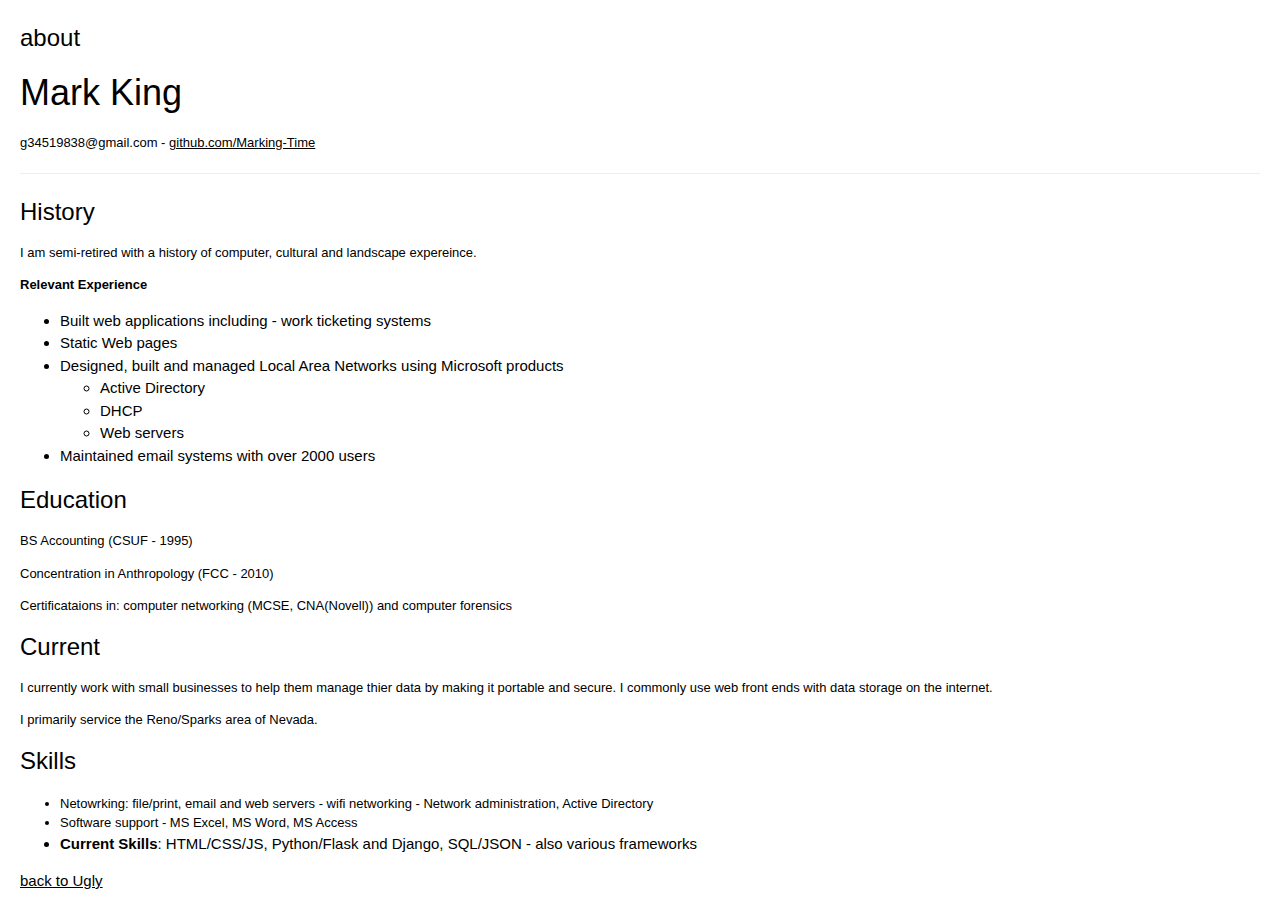
==== index.html @ 823e4e30 "Amend content" ====
<!DOCTYPE html>
<html lang="en">
<head>
    <meta charset="UTF-8">
    <meta name="viewport" content="width=device-width, initial-scale=1.0">
    <link rel="stylesheet" href="w3.css">
    <link rel="stylesheet" href="test.css">
    <title>About - Mark King</title>
    <link rel="icon" type="image/x-icon" href="image.ico">
</head>
<body>
    <h3>about</h3>
<h1>Mark King</h1>
<p>g34519838@gmail.com  -  <a href="https://github.com/Marking-Time">github.com/Marking-Time</a></p>
<hr>

<h3>History</h3>
    <p> I am semi-retired with a history of computer, cultural and landscape expereince. </p>
    <p><b>Relevant Experience</b></p>
    <ul>
        <li>Built web applications including - work ticketing systems</li>
        <li>Static Web pages</li>
        <li>Designed, built and managed Local Area Networks using Microsoft products</li>
        <ul>
            <li>Active Directory</li>
            <li>DHCP</li>
            <li>Web servers</li>
        </ul>
        <li>Maintained email systems with over 2000 users</li>
    </ul>
<h3>Education</h3>
    <p>BS Accounting (CSUF - 1995)</p>
    <p>Concentration in Anthropology (FCC - 2010)</p>
    <p>Certificataions in: computer networking (MCSE, CNA(Novell)) and computer forensics</p>

<h3>Current</h3>
    <p>I currently work with small businesses to help them manage thier data by making it portable and secure. I commonly use web front ends with data storage on the internet.</p>
    <p> I primarily service the Reno/Sparks area of Nevada.</p>

<h3>Skills</h3>
    <p>
        <ul>
            <li class="thirteen">Netowrking: file/print, email and web servers - wifi networking - Network administration, Active Directory</li>
            <li class="thirteen">Software support - MS Excel, MS Word, MS Access</li>
            <li><b>Current Skills</b>: HTML/CSS/JS, Python/Flask and Django, SQL/JSON - also various frameworks</li>
        </ul>
    </p>


<a href="test.html">back to Ugly</a>
    <p></p>
    <p></p>
    <p></p>
</body>
</html>
---- test.css ----
body {
    margin: 20px;
}
p {
    font-size: 13px;
}
.thirteen {
    font-size: 13px;
}
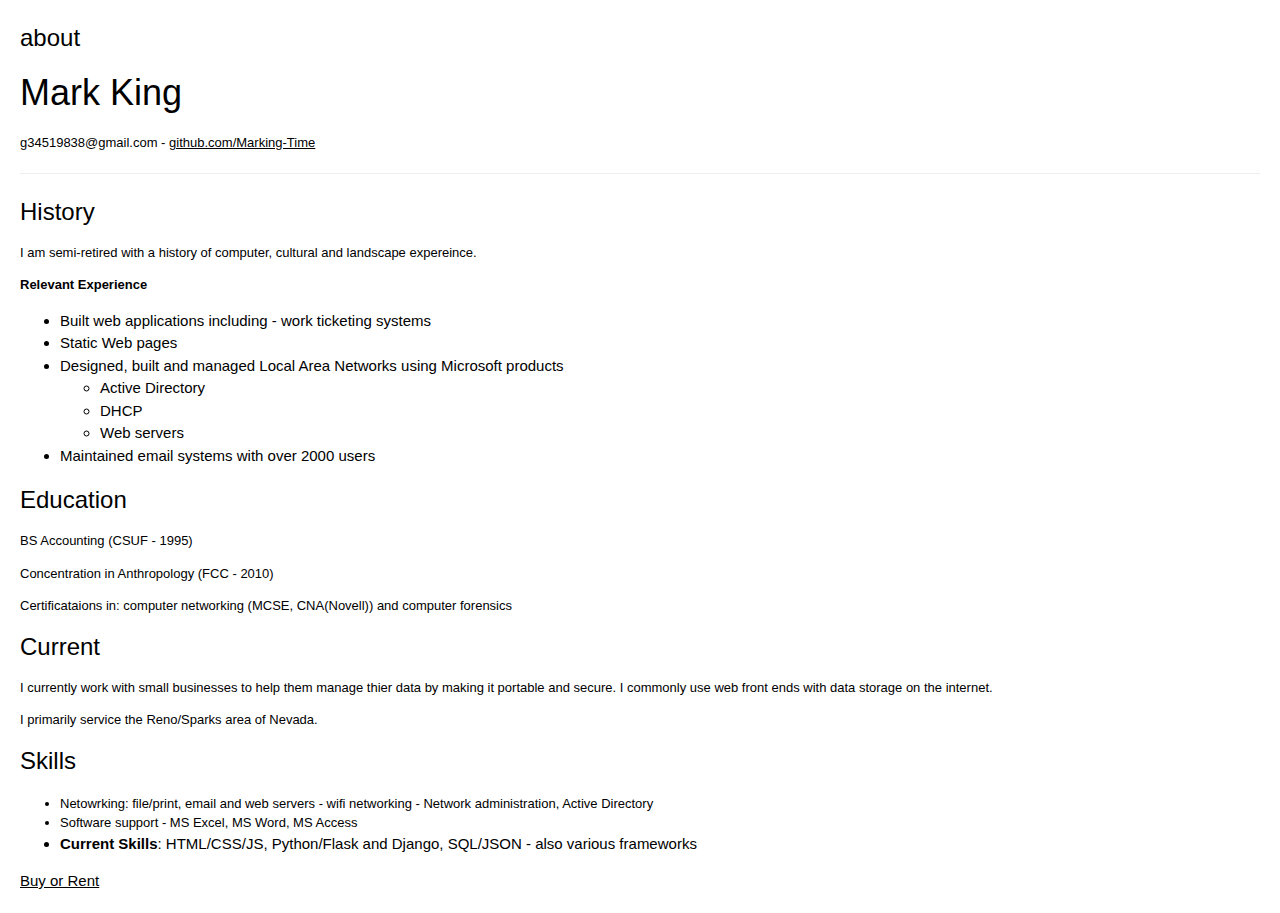
==== commit eb15d6e5: "Update content" ====
--- a/index.html
+++ b/index.html
@@ -47,7 +47,7 @@
     </p>
 
 
-<a href="test.html">back to Ugly</a>
+<a href="test.html">Buy or Rent </a>
     <p></p>
     <p></p>
     <p></p>
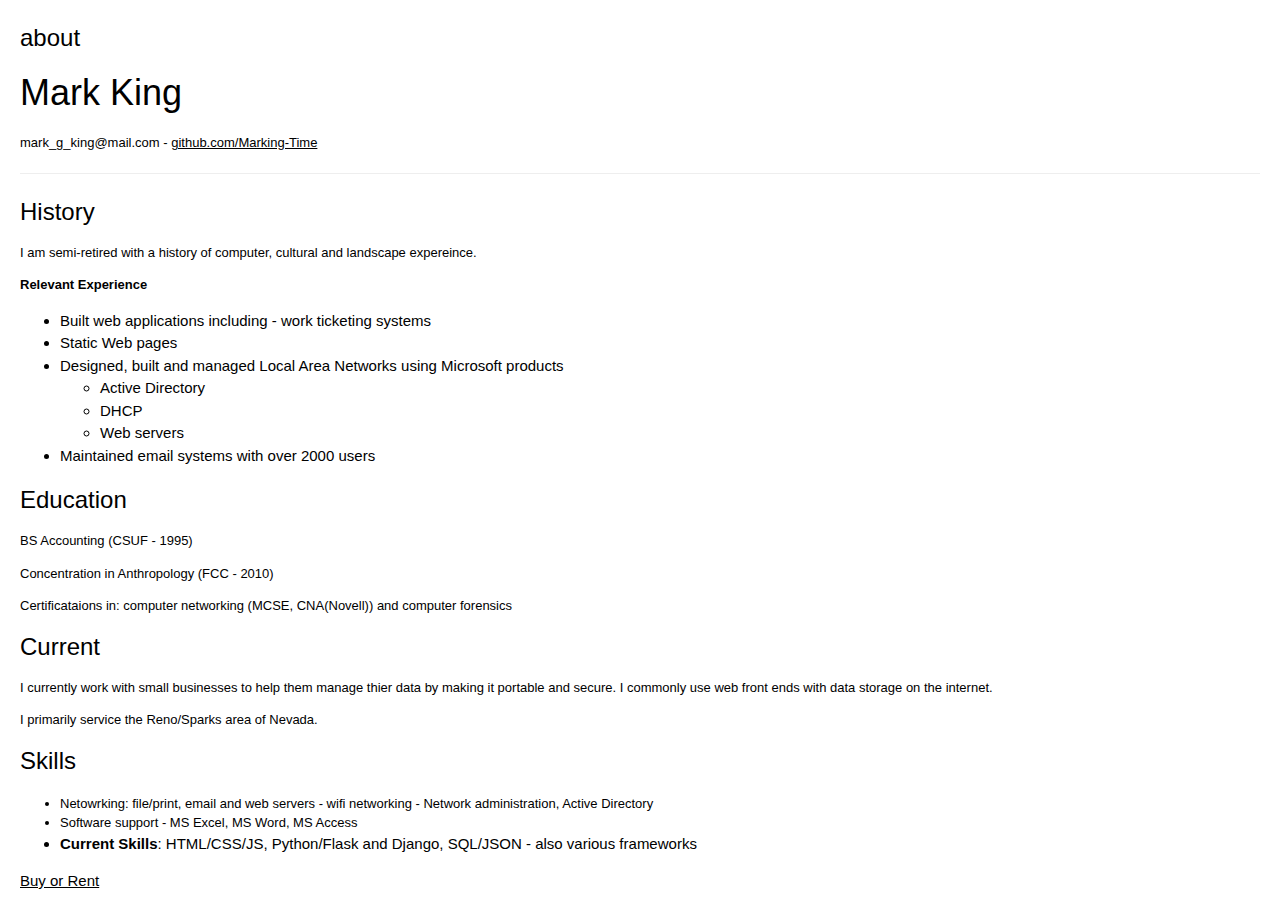
==== commit 3aa06242: "update content - email address" ====
--- a/index.html
+++ b/index.html
@@ -11,7 +11,7 @@
 <body>
     <h3>about</h3>
 <h1>Mark King</h1>
-<p>g34519838@gmail.com  -  <a href="https://github.com/Marking-Time">github.com/Marking-Time</a></p>
+<p>mark_g_king@mail.com  -  <a href="https://github.com/Marking-Time">github.com/Marking-Time</a></p>
 <hr>
 
 <h3>History</h3>
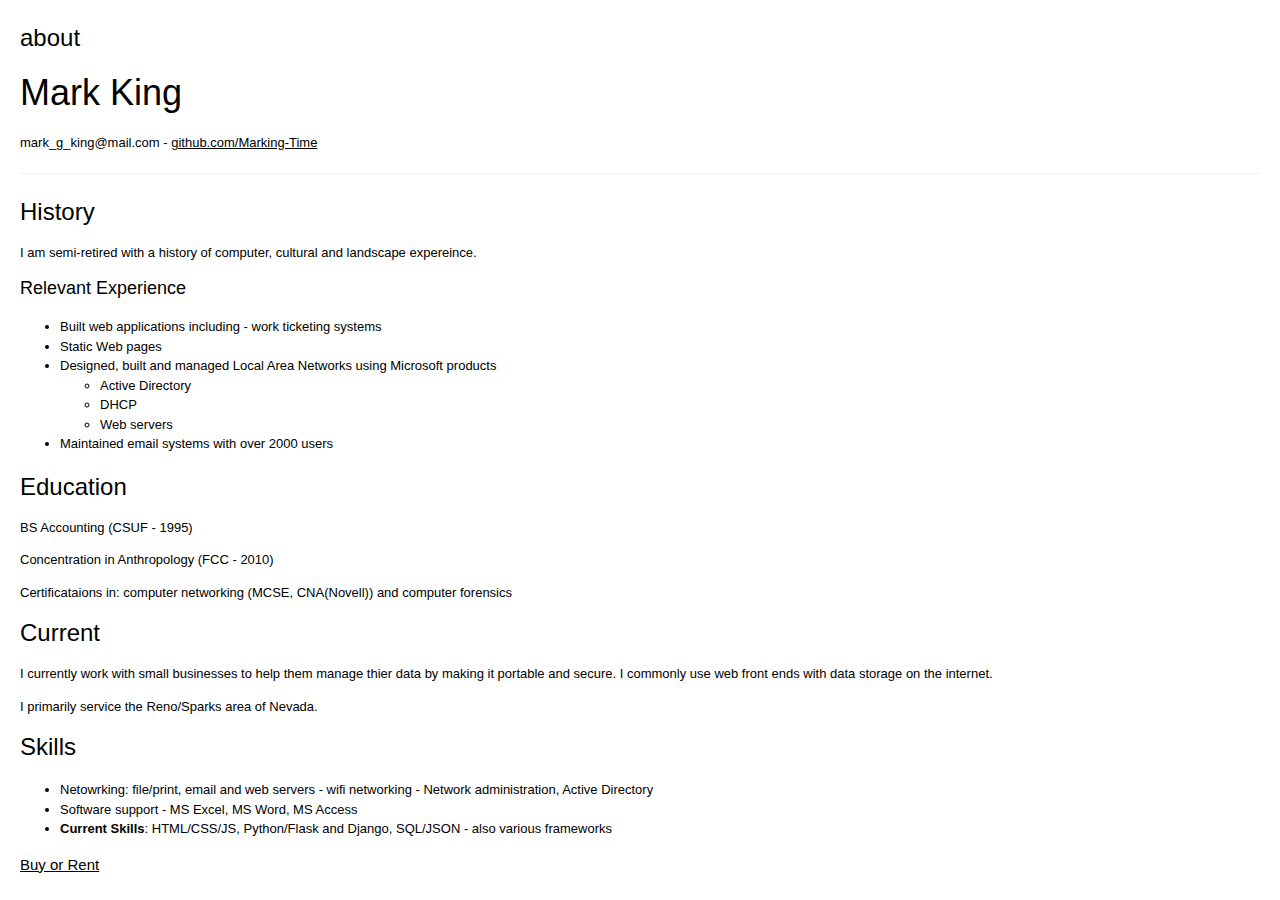
==== commit d64e788c: "change css to make 13px standard in ul li" ====
--- a/index.html
+++ b/index.html
@@ -16,7 +16,8 @@
 
 <h3>History</h3>
     <p> I am semi-retired with a history of computer, cultural and landscape expereince. </p>
-    <p><b>Relevant Experience</b></p>
+    <!-- <p><b>Relevant Experience</b></p> -->
+     <h5>Relevant Experience</h5>
     <ul>
         <li>Built web applications including - work ticketing systems</li>
         <li>Static Web pages</li>
@@ -47,7 +48,7 @@
     </p>
 
 
-<a href="test.html">Buy or Rent </a>
+<a href="buy-rent.html">Buy or Rent </a>
     <p></p>
     <p></p>
     <p></p>
--- a/test.css
+++ b/test.css
@@ -6,4 +6,7 @@
 }
 .thirteen {
     font-size: 13px;
+}
+ul li {
+    font-size: 13px;
 }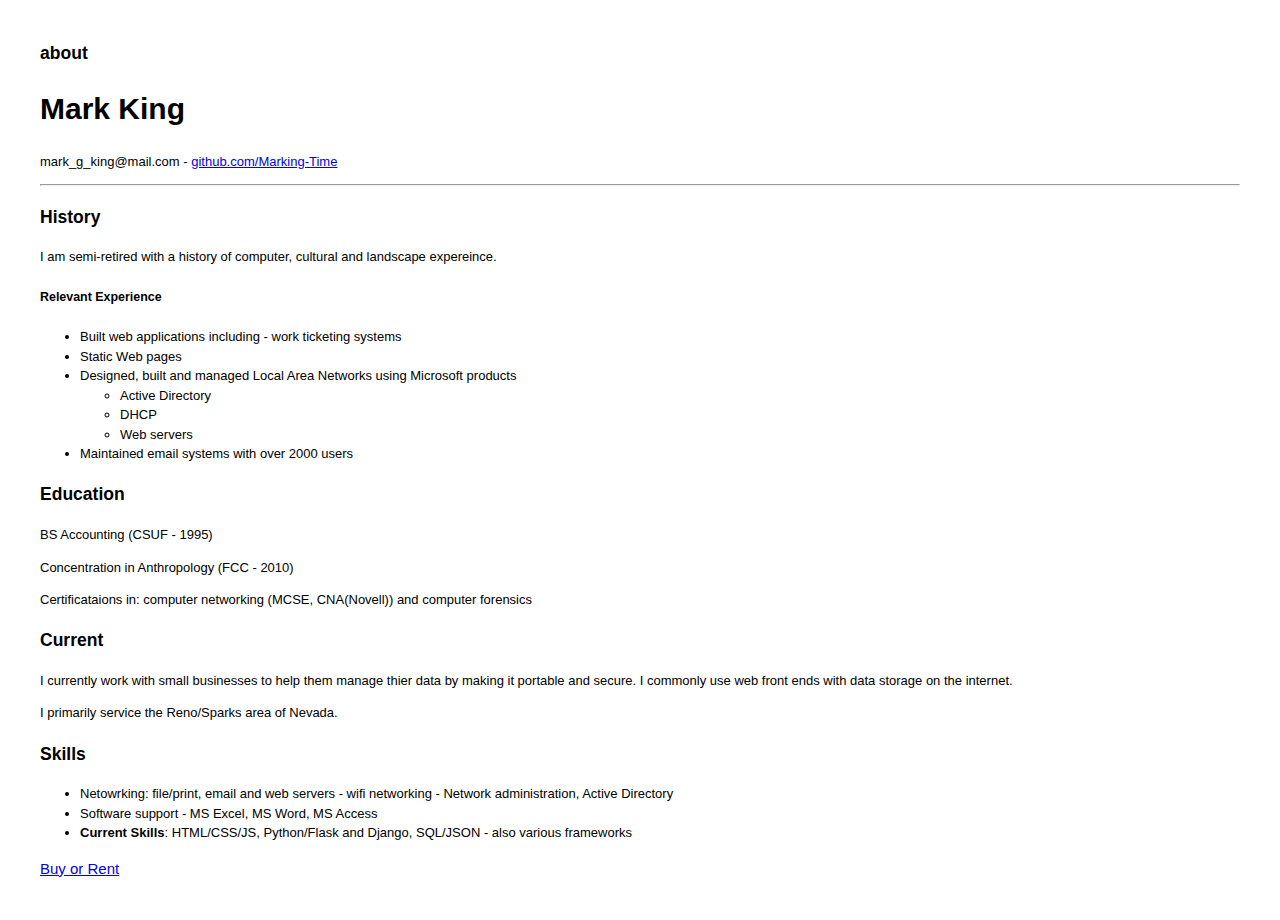
==== commit cfd3440f: "standardize fonts" ====
--- a/index.html
+++ b/index.html
@@ -3,7 +3,7 @@
 <head>
     <meta charset="UTF-8">
     <meta name="viewport" content="width=device-width, initial-scale=1.0">
-    <link rel="stylesheet" href="w3.css">
+    <!-- <link rel="stylesheet" href="w3.css"> -->
     <link rel="stylesheet" href="test.css">
     <title>About - Mark King</title>
     <link rel="icon" type="image/x-icon" href="image.ico">
--- a/test.css
+++ b/test.css
@@ -1,4 +1,7 @@
-body {
+html, body {
+	font-family: Verdana, sans-serif;
+	font-size: 15px;
+	line-height: 1.5;
     margin: 20px;
 }
 p {
@@ -9,4 +12,4 @@
 }
 ul li {
     font-size: 13px;
-}+}
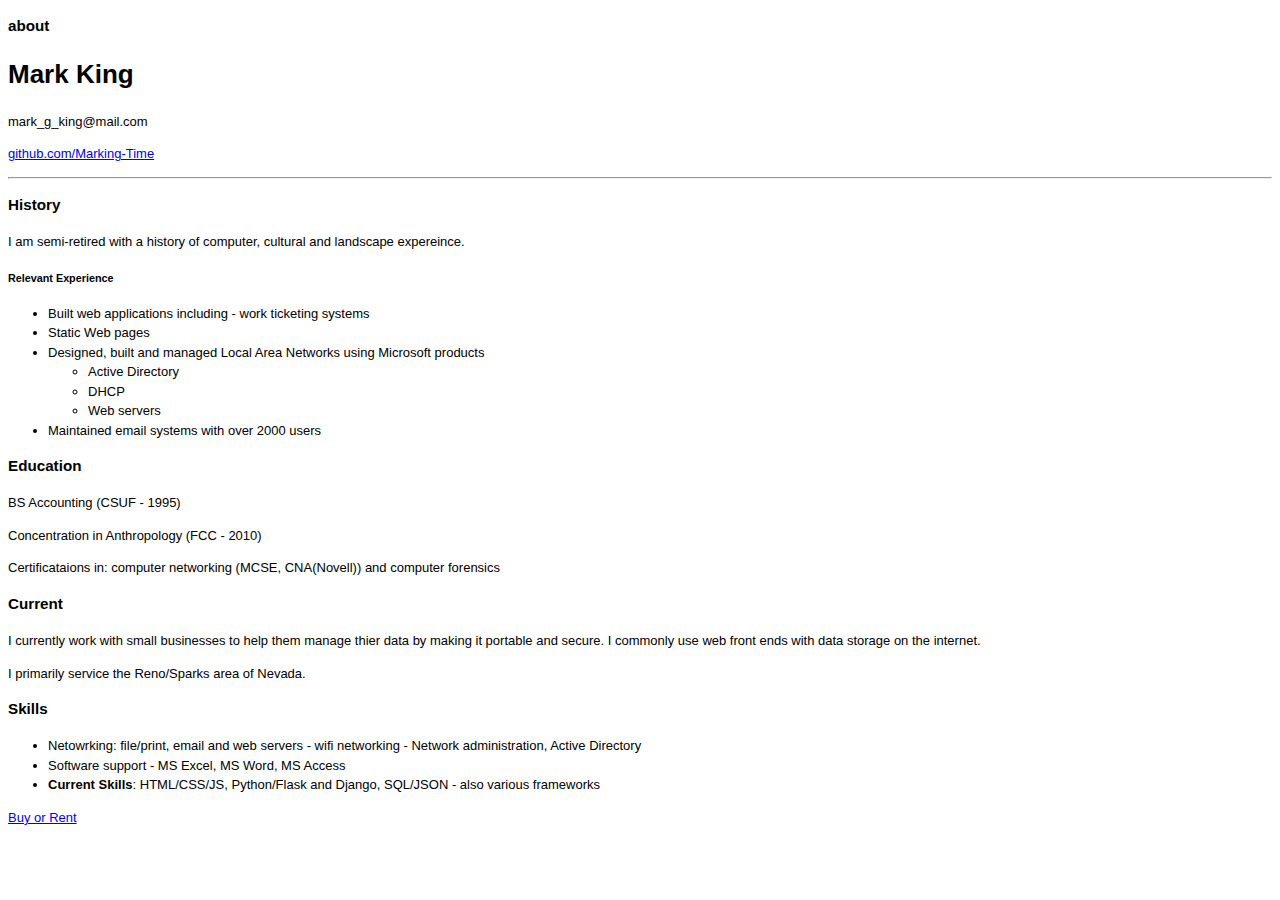
==== commit 95d504f8: "comit for inspection" ====
--- a/index.html
+++ b/index.html
@@ -3,7 +3,6 @@
 <head>
     <meta charset="UTF-8">
     <meta name="viewport" content="width=device-width, initial-scale=1.0">
-    <!-- <link rel="stylesheet" href="w3.css"> -->
     <link rel="stylesheet" href="test.css">
     <title>About - Mark King</title>
     <link rel="icon" type="image/x-icon" href="image.ico">
@@ -11,7 +10,8 @@
 <body>
     <h3>about</h3>
 <h1>Mark King</h1>
-<p>mark_g_king@mail.com  -  <a href="https://github.com/Marking-Time">github.com/Marking-Time</a></p>
+<p>mark_g_king@mail.com</p>
+<p><a href="https://github.com/Marking-Time">github.com/Marking-Time</a></p>
 <hr>
 
 <h3>History</h3>
--- a/test.css
+++ b/test.css
@@ -1,8 +1,8 @@
 html, body {
 	font-family: Verdana, sans-serif;
-	font-size: 15px;
+	font-size: 13px;
 	line-height: 1.5;
-    margin: 20px;
+    /* margin: 20px; */
 }
 p {
     font-size: 13px;
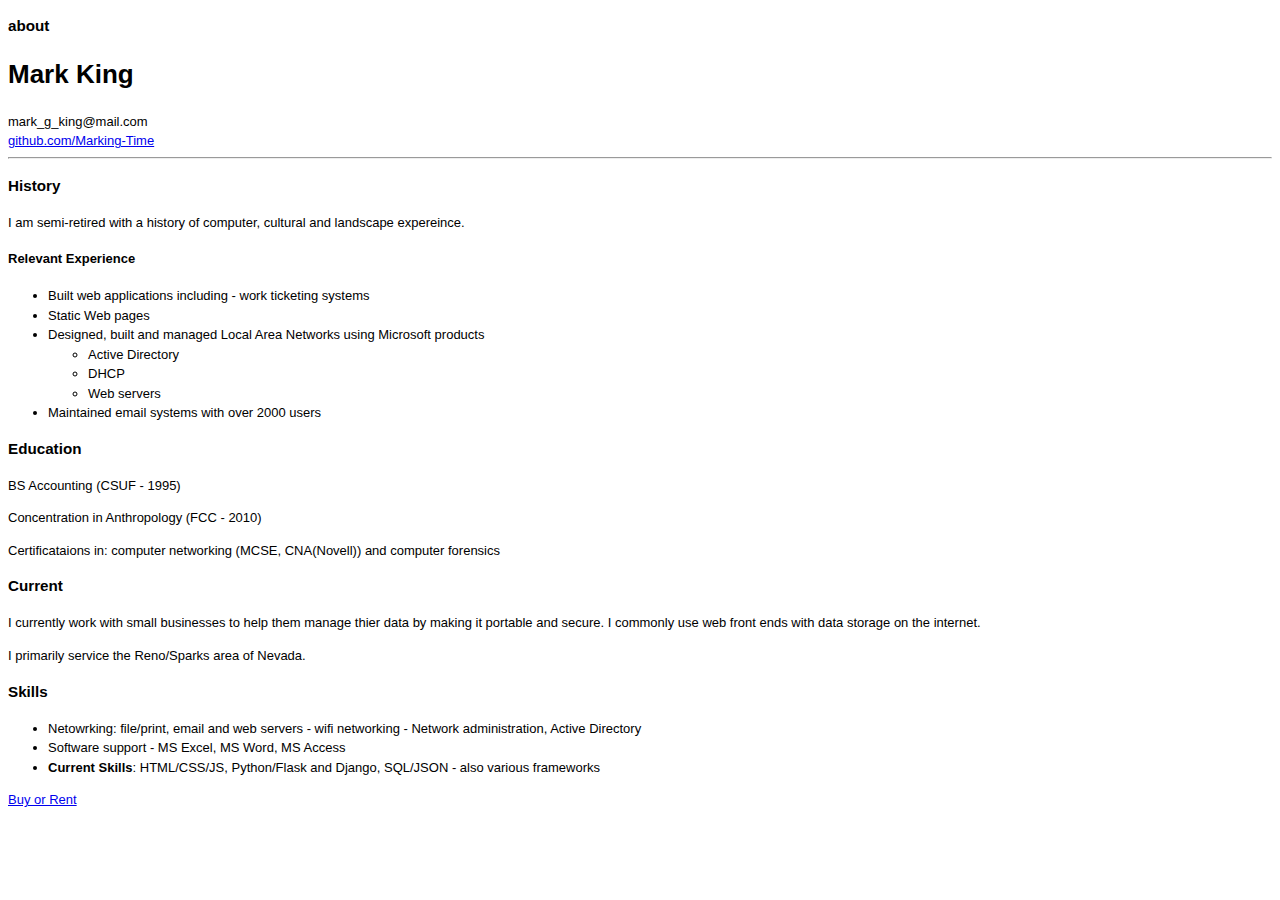
==== commit dad71a67: "single line header" ====
--- a/index.html
+++ b/index.html
@@ -10,14 +10,14 @@
 <body>
     <h3>about</h3>
 <h1>Mark King</h1>
-<p>mark_g_king@mail.com</p>
-<p><a href="https://github.com/Marking-Time">github.com/Marking-Time</a></p>
+<p style="margin:0px; padding: 0px; border: 0px;">mark_g_king@mail.com</p>
+<a href="https://github.com/Marking-Time" style="margin:0px; padding: 0px; border: 0px;">github.com/Marking-Time</a>
 <hr>
 
 <h3>History</h3>
     <p> I am semi-retired with a history of computer, cultural and landscape expereince. </p>
     <!-- <p><b>Relevant Experience</b></p> -->
-     <h5>Relevant Experience</h5>
+     <h4>Relevant Experience</h4>
     <ul>
         <li>Built web applications including - work ticketing systems</li>
         <li>Static Web pages</li>
